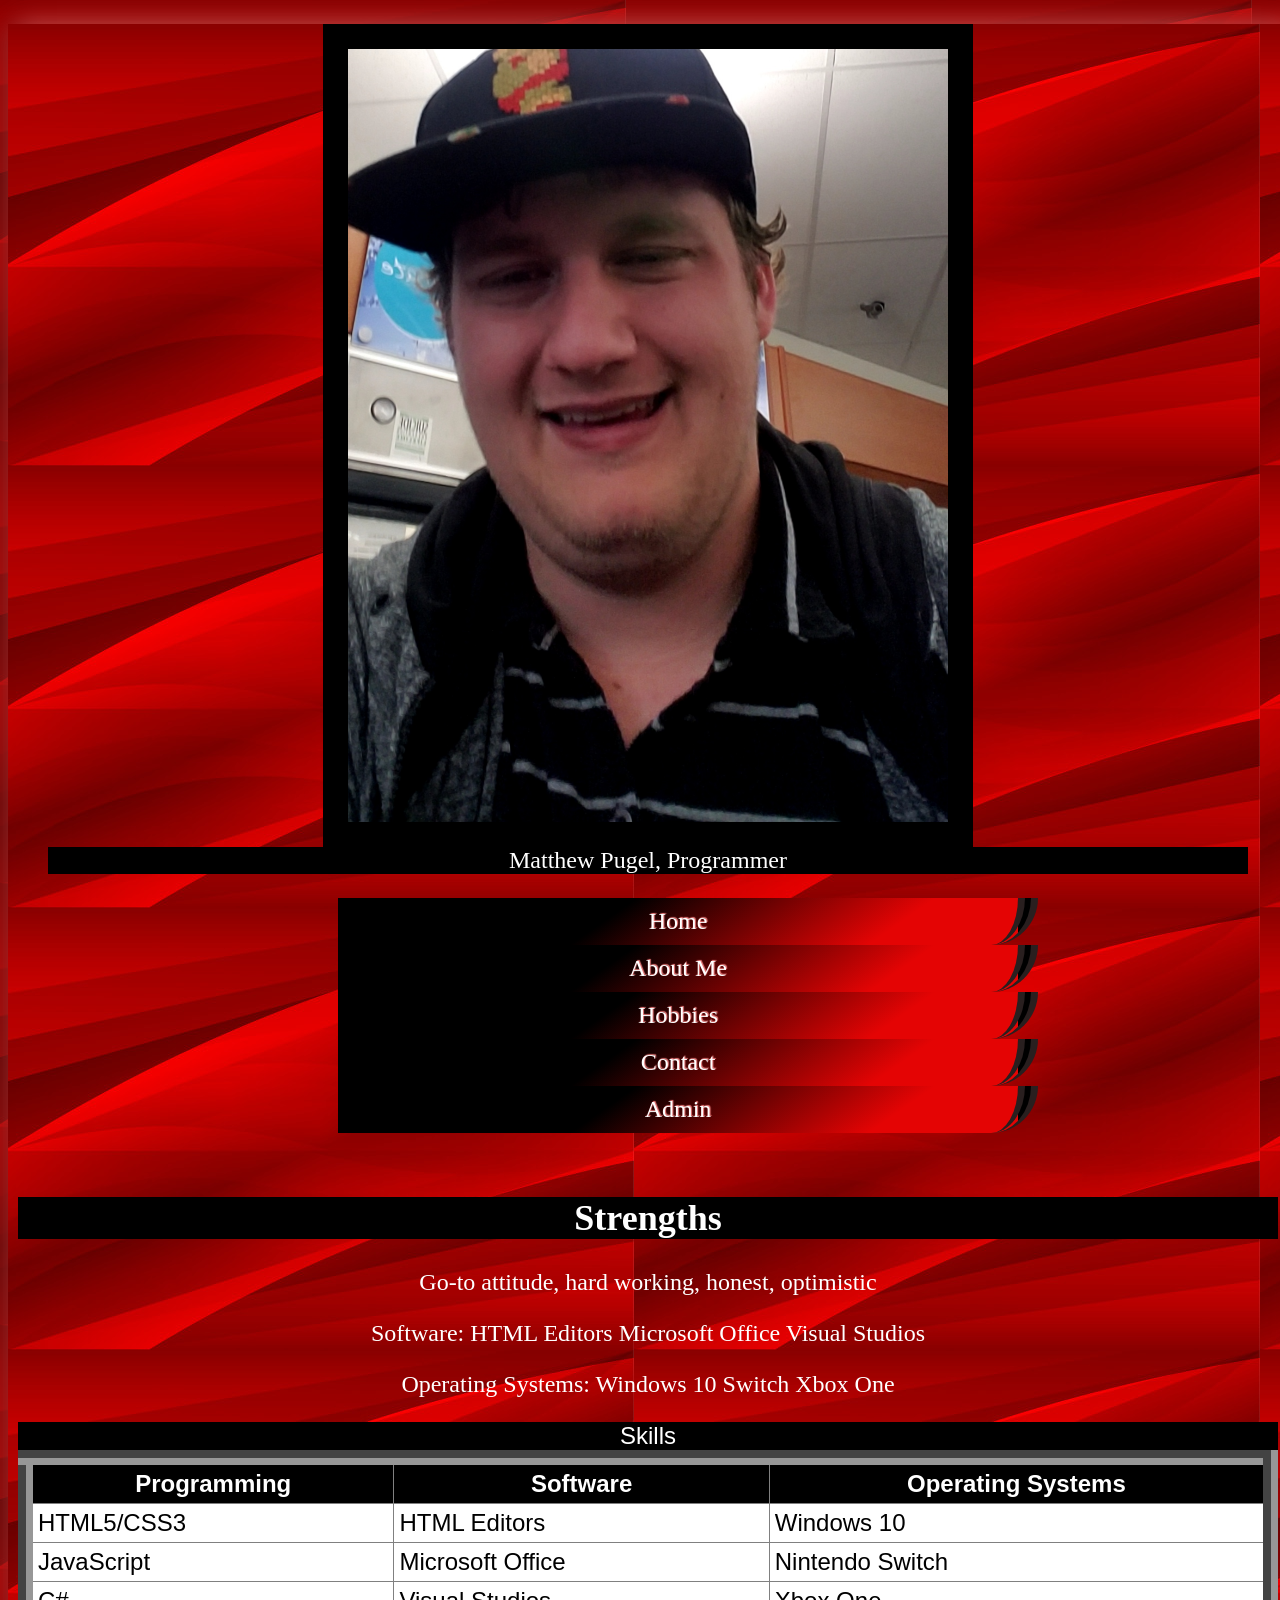
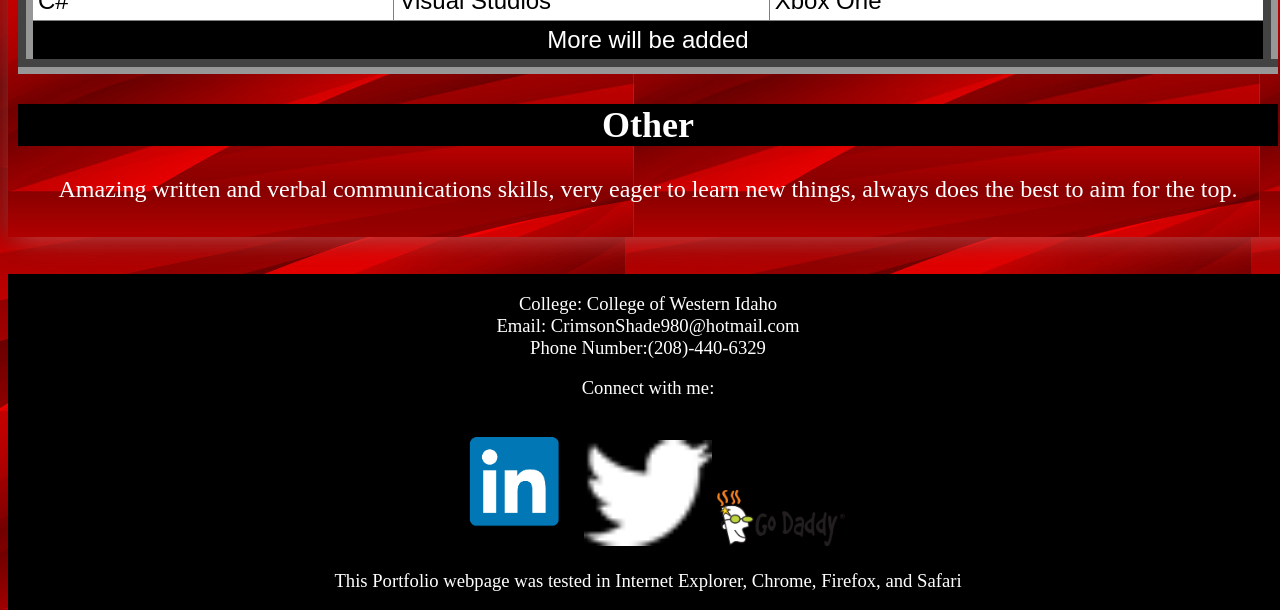
==== index.html @ 5831d319 "This is my portfolio" ====
<!DOCTYPE html>
<!-- Matthew Pugel -->
<!--This Portfolio webpage was tested in Internet Explorer, Chrome, Firefox, and Safari-->
<html lang="en">
<head>
	<title>Matthew Pugel's Personal Portfolio</title>
	<meta charset="utf-8">
	<link rel="stylesheet" href="css/index.css">
	<link rel="stylesheet" href="css/animate.css">
	<meta name="viewport" content="width=device-width, initial-scale=1">
         <style type="text/css">
@import url("CSS/stylesheet.css");
body {
	background-image: url(images/red_background.jpg);
}
</style>
</head>
<body>
	<div id="container">
	<header>
		<!-- image here -->
		<figure id="figure"><img src="images/matthewpugel.png" alt="Matthew Pugel">
			<figcaption>Matthew Pugel, Programmer</figcaption>
		</figure>
	</header>
	<nav>
		<ul>
			<li><a href="index.html">Home</a> </li>
			<li><a href="about.html">About Me</a></li>
			<li><a href="hobbies.html">Hobbies</a></li>
			<li><a href="contact.html">Contact</a></li>
                        <li><a href="login.html">Admin</a></li>
		</ul>	
	</nav>
	<main>
	<h2>Strengths</h2>
	<p>Go-to attitude, hard working, honest, optimistic</p>
	
		<p>Software: HTML Editors Microsoft Office Visual Studios</p>
		<p>Operating Systems: Windows 10 Switch Xbox One</p>
		<table><!-- Start Table -->
			<caption>Skills</caption>
			<colgroup>
				<col id="timeCol"/>
				<col class="softColumn" span="1" />
				<col class="opColumn" span="1"/>
				<col class="proCoulmn" span="1"/>
		   </colgroup>
		   <thead>
			<tr><!--Row 1-->
				<th proColumn>Programming</th>
				<th softColumn>Software</th>
				<th opColumn>Operating Systems</th>
			</tr>
			</thead>
			<tfoot>
				<tr>
					 <td colspan="3">More will be added</td>
				</tr>
		 </tfoot>
		 <tbody>
				<tr><!-- Row 2 -->
				<td softColumn>HTML5/CSS3</td>
				<td proColumn>HTML Editors</td>
				<td opcolumn>Windows 10</td>
			</tr>
			
		<tr><!-- Row 3 -->
			<td>JavaScript</td>
			<td>Microsoft Office</td>
			<td>Nintendo Switch</td>

		</tr>
		
		<tr><!-- Row 4 -->
			<td>C#</td>
			<td>Visual Studios</td>
			<td>Xbox One</td>
		</tr>
		</tbody>
	</table>
	<h2>Other</h2>
	<p>Amazing written and verbal communications skills, very eager to learn new things, always does the best to aim for the top.</p>
	</main>
	<footer>
			<p>College: College of Western Idaho<br>
		Email: CrimsonShade980@hotmail.com<br>
		Phone Number:(208)-440-6329<br>
		
		<div class="social">
			<p>Connect with me:</p>
			<a href="https://www.linkedin.com/" target="blank"><img src="images/linkedin.png" alt="LinkedIn"></a>
			<a href="https://twitter.com/Shade9800" target="blank"><img src="images/twitterlogo.png" alt="Twittter"></a>
			<a href="https://www.godaddy.com/" target="blank"><img src="images/GoDaddy.png" alt="GoDaddy"></a>
			<p>This Portfolio webpage was tested in Internet Explorer, Chrome, Firefox, and Safari</p>
		</div>
	</footer>
</div>
</body>
</html>
---- css/index.css ----
/*Matthew Pugel 9/13/2018*/
/*Base Styles*/
@import '../_mixins.scss';

/*HTML Styles */
html {
	font-size: 18pt;
	background: url(/images/red_background.jpg);
}



/*Body Styles*/
body {
    width: 100%;
    box-shadow: 10px 0px 25px rgba(230, 107, 107, 0.7),
    -10px 0px 25px rgba(107, 20, 20, 0.7);
}

#container {
    width: 100%;
    margin-left: auto;
    margin-right: auto;
}
/*Figure styles*/
figure img {
    display: block;
    margin-left: auto;
    margin-right: auto;
    width: 50%;
    border-width: 25px;
    border-style: solid;
}

figure figcaption {
    display: block;
    margin-left: auto;
    margin-right: auto;
    text-align: center;
    background: black;
    color: white;
}

/*Nav styles*/

 ul  {
    
    list-style-type: none;
    width: 100%;
    overflow: hidden;
    text-align: center;
}
   



  li a {
   display: inline-block;
    margin: auto auto;
    color: white;
    padding: 10px 20px;
    text-decoration: none;
    width: 50%;
    background: linear-gradient(325deg, rgb(228, 4, 4) 20%, rgb(0, 0, 0) 60%);
    border-right: 20px double  rgb(41, 31, 31);
    border-bottom-right-radius: 80px;
    box-shadow:  0px 0px -10px 25px rgba(206, 61, 117, 0.7)
}




/*Main Styles*/
main{
    
    padding: 10px;
}

main > h2 {
    color: white;
    background: black 30%;
    margin-left: auto;
    margin-right: auto;
    text-align: center;
}
main > p {
    color: white;
    text-align: center;
}


/*table styles*/

table {
    background: white;
    border: 15px outset rgb(151, 151, 151);
    border-collapse: collapse;
    font-family: Arial, Verdana, sans-serif;
    width: 100%;
    
}

table caption {
    color: white;
    background: black 30%;
}

table th, table td {
    border: 1px solid gray;
    padding: 5px;
    vertical-align: top;
}

table thead tr {
    height: 25px;
}

table tbody tr {
    height: 25px;
}

table tfoot tr {
    text-align: center;
    color: white;
    background: #000000;
}

table thead > tr > th:first-of-type {
    background: black;
    color: white;
}

table thead > tr > th:nth-of-type(n+2){
    background: black;
    color: white;
}
/*Footer Styles*/
footer {
    float: left;
    font-size: 14pt;
		text-align: center;
		margin-top: 2em;
		background-color: #000000;
        overflow: auto;
        color: white;
}
div.social > a > img  {
    width: 10%;
}

/*media query*/
@includescreen-media($minWidth: 0px, $maxWidth: 768px) {

    body header nav ul {
        display: -webkit-flex;
        display: flex;
        -webkit-flex-flow: row nowrap;
        flex-flow: row nowrap;
        -webkit-justify-content: center;
        justify-content: center;
     }
     
     body header nav ul li {
        -webkit-flex: 0 1 auto;
        flex: 0 1 auto;
     }
  
    
}
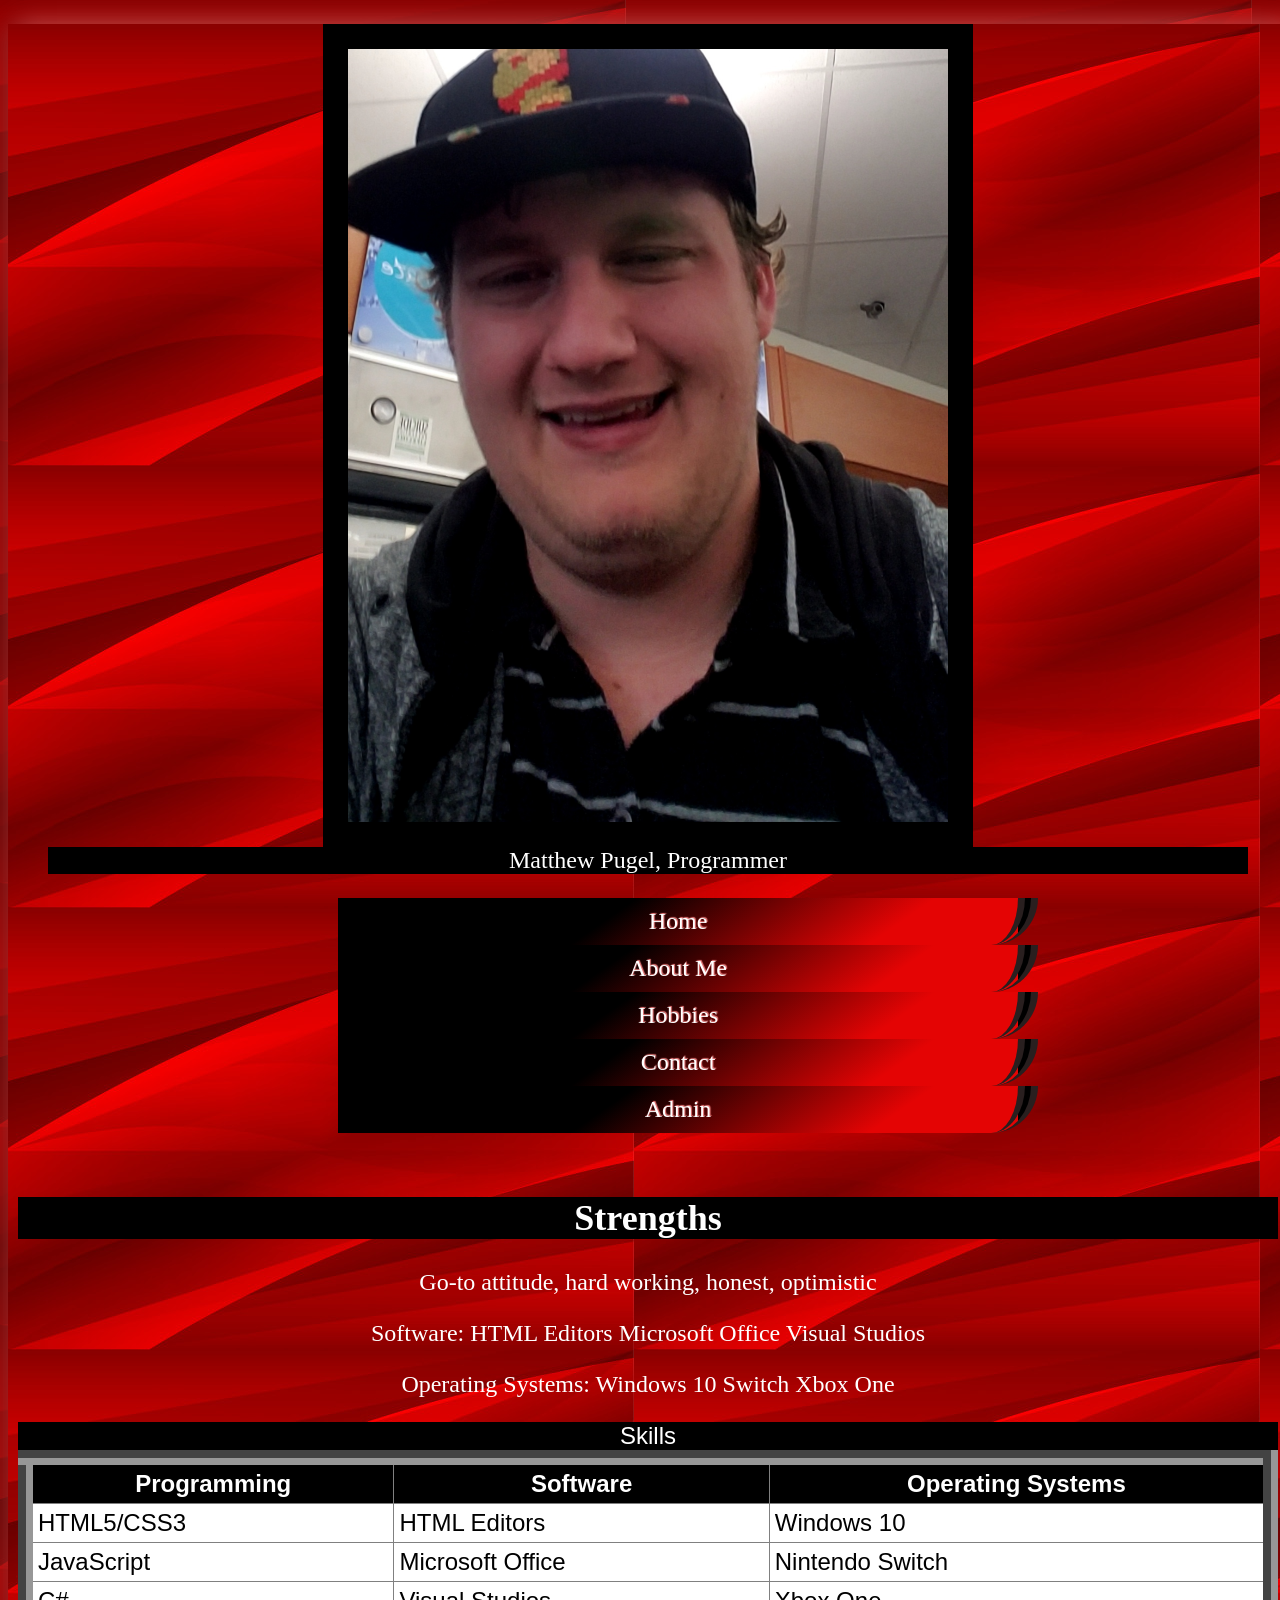
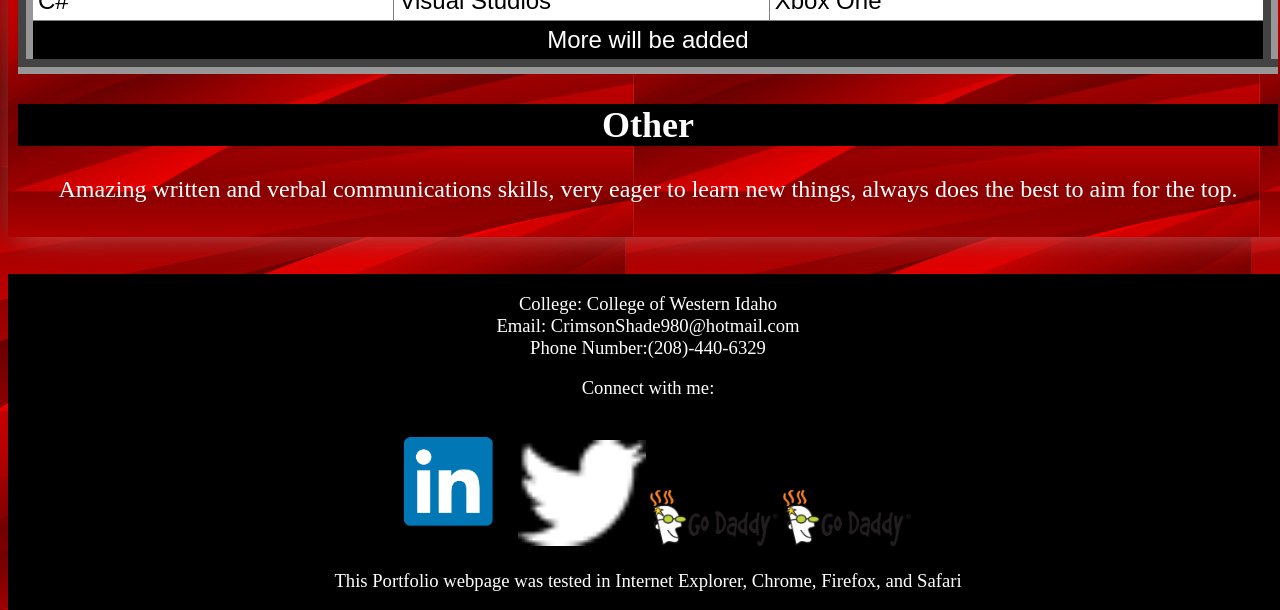
==== commit 1d094dc8: "Update index.html" ====
--- a/index.html
+++ b/index.html
@@ -92,9 +92,10 @@
 			<a href="https://www.linkedin.com/" target="blank"><img src="images/linkedin.png" alt="LinkedIn"></a>
 			<a href="https://twitter.com/Shade9800" target="blank"><img src="images/twitterlogo.png" alt="Twittter"></a>
 			<a href="https://www.godaddy.com/" target="blank"><img src="images/GoDaddy.png" alt="GoDaddy"></a>
+	<a href="https://github.com/matthewpugel-mycwi/Week5Project5.git" target="blank"><img src="images/GoDaddy.png" alt="GITHUB"></a>
 			<p>This Portfolio webpage was tested in Internet Explorer, Chrome, Firefox, and Safari</p>
 		</div>
 	</footer>
 </div>
 </body>
-</html>+</html>
